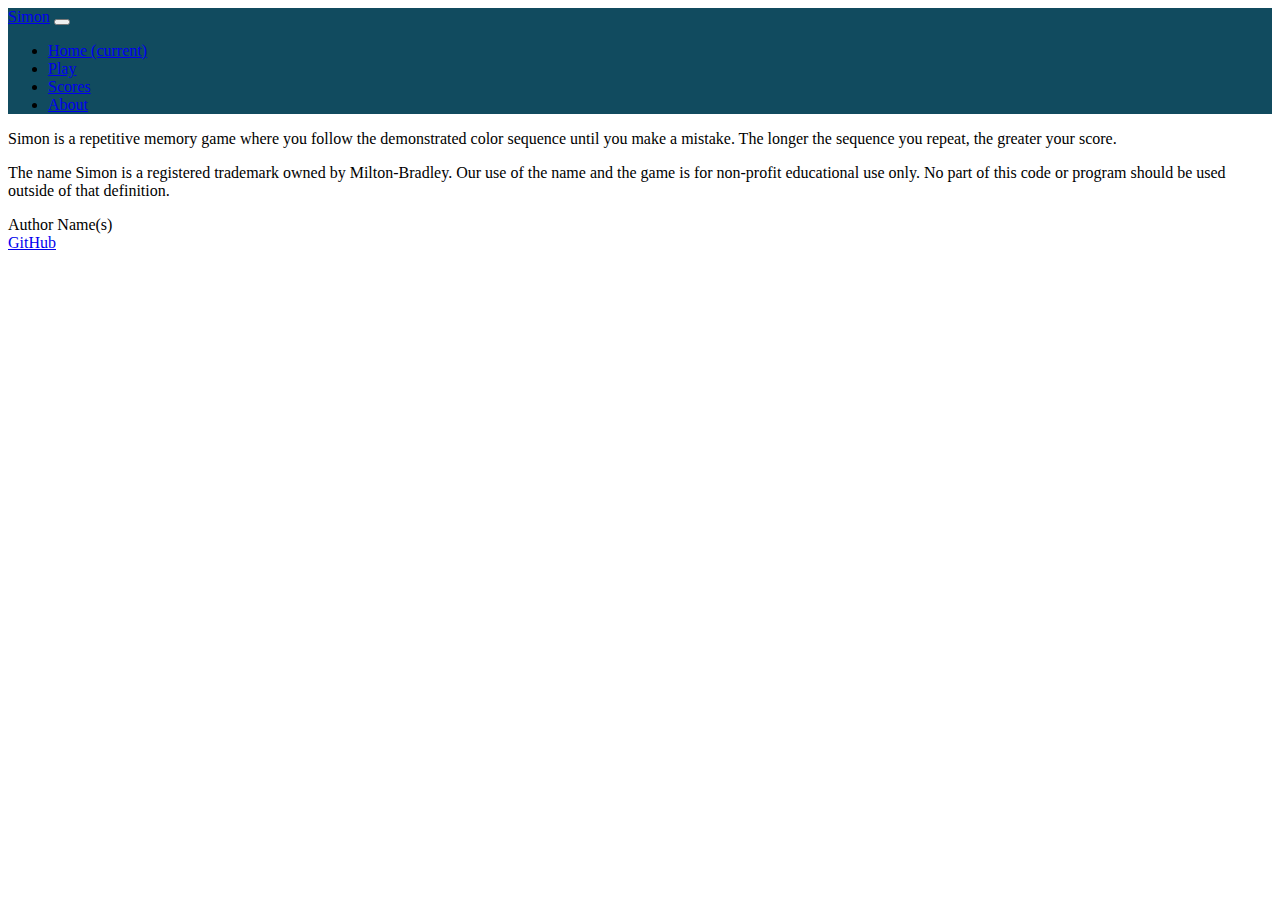
==== about.html @ af76c485 "Nav Bar" ====
<!DOCTYPE html>
<html lang="en">

<head>
    <meta charset="UTF-8" />
    <meta name="viewport" content="width=device-width, initial-scale=1.0" />
    <title>About</title>
    <link rel="icon" href="favicon.ico" />
    <link rel="stylesheet" href="main.css">
    <link href="https://cdn.jsdelivr.net/npm/bootstrap@5.2.2/dist/css/bootstrap.min.css" rel="stylesheet"
        integrity="sha384-Zenh87qX5JnK2Jl0vWa8Ck2rdkQ2Bzep5IDxbcnCeuOxjzrPF/et3URy9Bv1WTRi" crossorigin="anonymous">
</head>

<body>
    <header>


        <nav id="navigationBar" class="navbar navbar-expand-lg">
            <a class="navbar-brand" href="#">Simon</a>
            <button class="navbar-toggler" type="button" data-toggle="collapse" data-target="#navbarNav"
                aria-controls="navbarNav" aria-expanded="false" aria-label="Toggle navigation">
                <span class="navbar-toggler-icon"></span>
            </button>
            <div class="collapse navbar-collapse" id="navbarNav">
                <ul class="navbar-nav">
                    <li class="nav-item active">
                        <a class="nav-link" href="index.html">Home <span class="sr-only">(current)</span></a>
                    </li>
                    <li class="nav-item">
                        <a class="nav-link" href="play.html">Play</a>
                    </li>
                    <li class="nav-item">
                        <a class="nav-link" href="scores.html">Scores</a>
                    </li>
                    <li class="nav-item">
                        <a class="nav-link" href="about.html">About</a>
                    </li>
                </ul>
            </div>
        </nav>

    </header>

    <main>
        <p>
            Simon is a repetitive memory game where you follow the demonstrated
            color sequence until you make a mistake. The longer the sequence you
            repeat, the greater your score.
        </p>

        <p>
            The name Simon is a registered trademark owned by Milton-Bradley. Our
            use of the name and the game is for non-profit educational use only. No
            part of this code or program should be used outside of that definition.
        </p>
    </main>

    <footer>
        <span class="text-reset">Author Name(s)</span>
        <br>
        <a href="https://github.com/pholyoak/simon.git">GitHub</a>
    </footer>
</body>

</html>
---- main.css ----
#navigationBar {
    background-color: #114B5F;
}
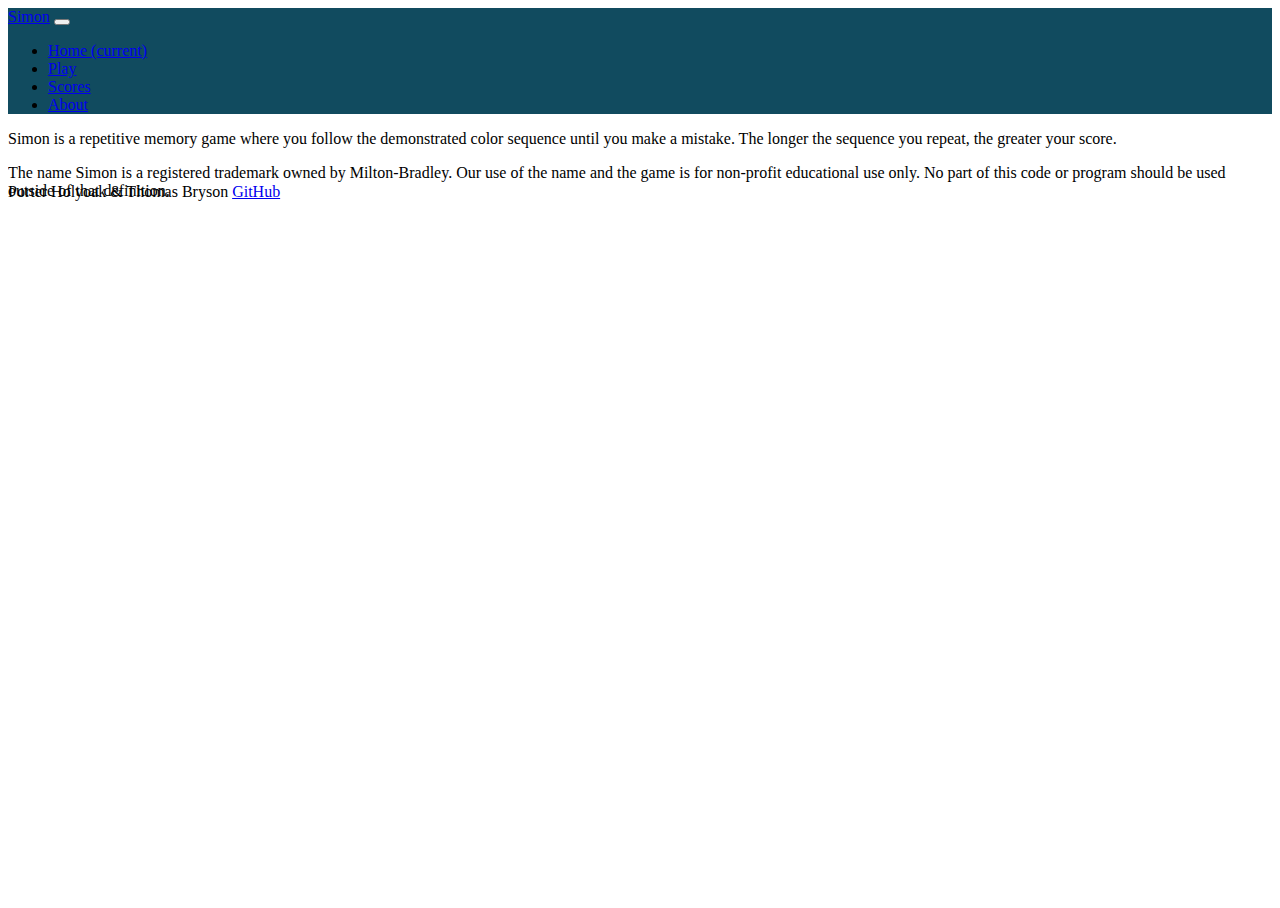
==== commit d8dab19d: "Home page" ====
--- a/about.html
+++ b/about.html
@@ -56,8 +56,7 @@
     </main>
 
     <footer>
-        <span class="text-reset">Author Name(s)</span>
-        <br>
+        <span class="text-reset">Porter Holyoak & Thomas Bryson</span>
         <a href="https://github.com/pholyoak/simon.git">GitHub</a>
     </footer>
 </body>
--- a/main.css
+++ b/main.css
@@ -1,3 +1,22 @@
+body,
+html {
+    height: 100%;
+    overflow: hidden;
+
+}
+
 #navigationBar {
     background-color: #114B5F;
+}
+
+#login {
+    height: 95%;
+}
+
+.welcome {
+    padding-top: 20%;
+}
+
+footer {
+    margin-top: -33px;
 }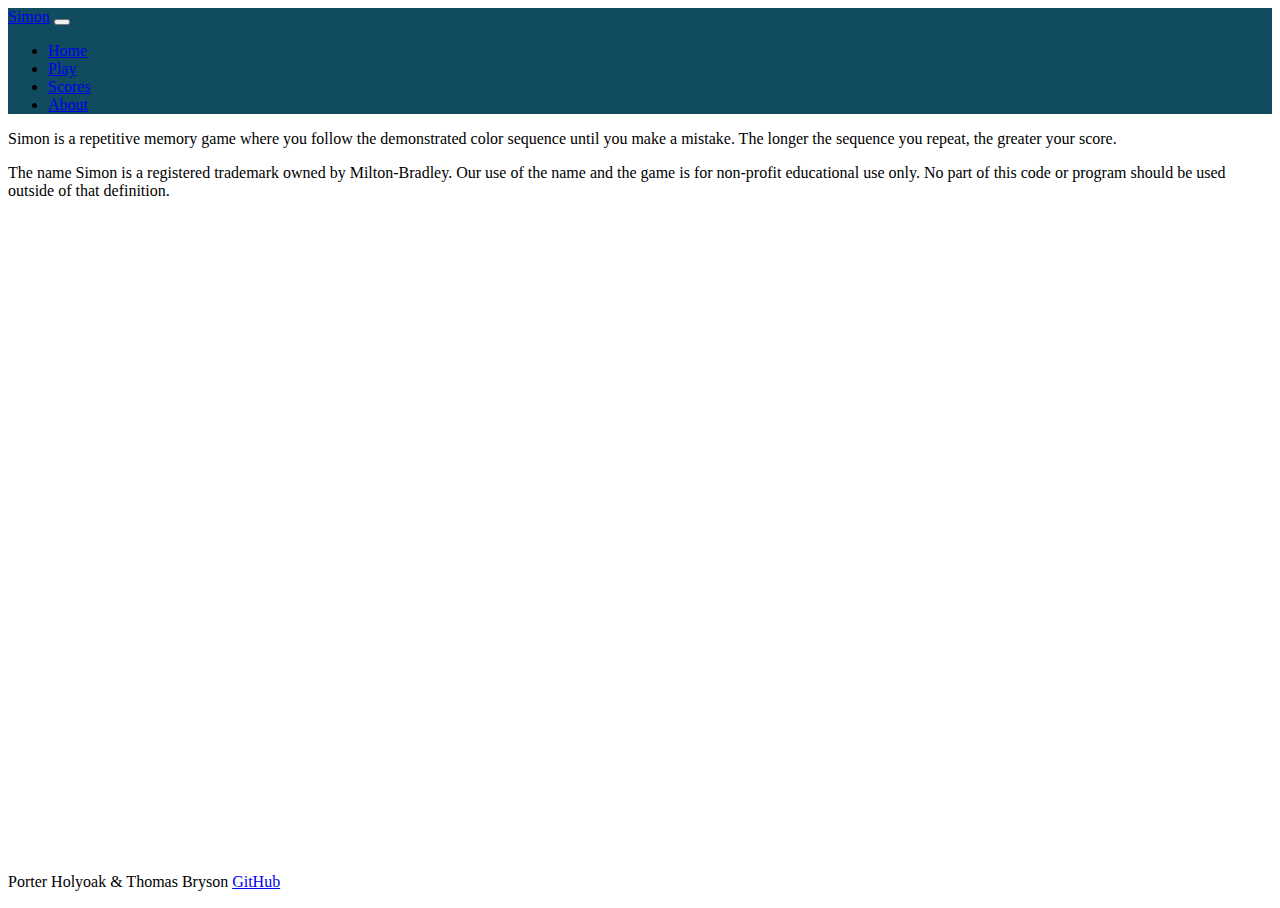
==== commit 6c390e48: "Scores and play" ====
--- a/about.html
+++ b/about.html
@@ -24,7 +24,7 @@
             <div class="collapse navbar-collapse" id="navbarNav">
                 <ul class="navbar-nav">
                     <li class="nav-item active">
-                        <a class="nav-link" href="index.html">Home <span class="sr-only">(current)</span></a>
+                        <a class="nav-link" href="index.html">Home <span class="sr-only"></span></a>
                     </li>
                     <li class="nav-item">
                         <a class="nav-link" href="play.html">Play</a>
--- a/main.css
+++ b/main.css
@@ -18,5 +18,102 @@
 }
 
 footer {
-    margin-top: -33px;
+    position: absolute;
+    top: 97%;
+}
+
+#play {
+    height: 100%;
+}
+
+.players {
+    height: 100%;
+    flex: 1 calc(100vh - 110px);
+    display: flex;
+    flex-direction: column;
+    align-items: center;
+    justify-content: space-around;
+}
+
+.button-container {
+    width: 100%;
+    height: 100%;
+    display: grid;
+    grid-template-columns: 1fr 1fr;
+    gap: 20px;
+}
+
+.button-top-left {
+    border-radius: 100% 0 0 0;
+    margin: 20px 0 0 20px;
+    background-color: green;
+    border: thick solid rgb(36, 53, 0);
+}
+
+.button-top-right {
+    border-radius: 0 100% 0 0;
+    margin: 20px 20px 0 0;
+    background-color: red;
+    border: thick solid rgb(83, 12, 12);
+}
+
+.button-bottom-left {
+    border-radius: 0 0 0 100%;
+    margin: 0 0 20px 20px;
+    background-color: yellow;
+    border: thick solid rgb(130, 124, 13);
+}
+
+.button-bottom-right {
+    border-radius: 0 0 100% 0;
+    margin: 0 20px 20px 0;
+    background-color: blue;
+    border: thick solid rgb(27, 14, 100);
+}
+
+#game {
+    background: rgb(0, 0, 0);
+    border-radius: 50%;
+    box-shadow: 0 0 20px 5px rgb(69 69 69);
+    width: 80vw;
+    height: 80vw;
+    position: absolute;
+    min-width: 350px;
+    min-height: 350px;
+    max-width: min(80vmin, 1000px);
+    max-height: min(80vmin, 1000px);
+}
+
+#playerName {
+    margin-bottom: 40%;
+}
+
+.score {
+    z-index: 1000;
+    width: 150px;
+    height: 100px;
+    border-radius: 50%;
+    background-color: #E4FDE1;
+    position: absolute;
+    bottom: 38%;
+}
+
+.score-label {
+    margin-left: 52px;
+}
+
+#score-count {
+    margin-left: 62px;
+}
+
+#Reset {
+    position: absolute;
+    left: 20px;
+    top: 100px;
+    background-color: #456990;
+}
+
+#score-table {
+    height: 100%;
+    padding-top: 15%;
 }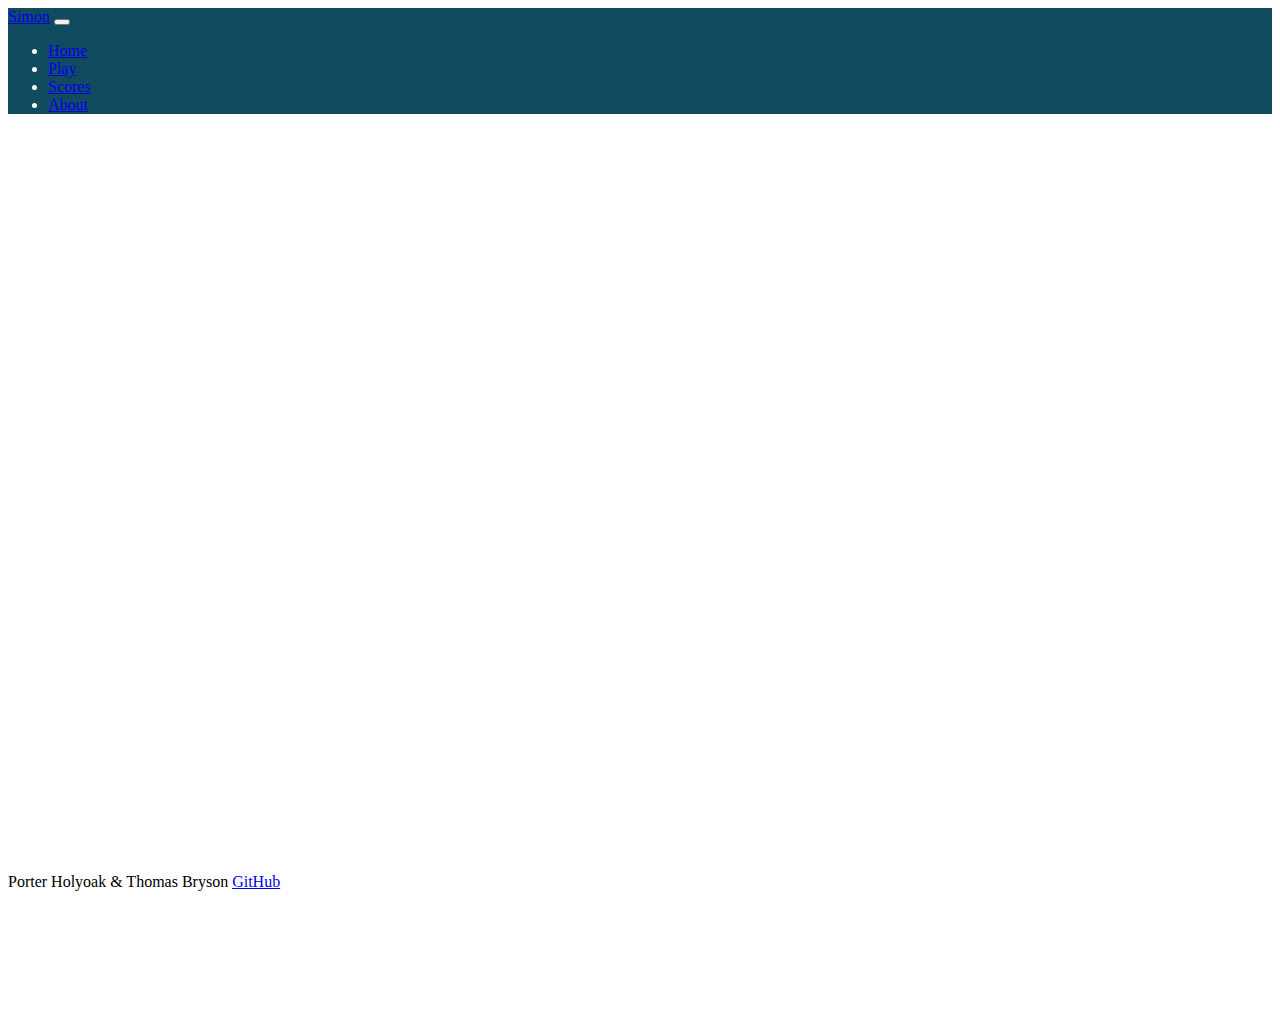
==== commit 35ee1bf2: "Final commit" ====
--- a/about.html
+++ b/about.html
@@ -41,18 +41,21 @@
 
     </header>
 
-    <main>
-        <p>
-            Simon is a repetitive memory game where you follow the demonstrated
-            color sequence until you make a mistake. The longer the sequence you
-            repeat, the greater your score.
-        </p>
+    <main id="aboutpage" class="container-fluid bg-secondary text-center">
+        <div class="aboutText">
+            <p>
+                Simon is a repetitive memory game where you follow the demonstrated
+                color sequence until you make a mistake. The longer the sequence you
+                repeat, the greater your score.
+            </p>
 
-        <p>
-            The name Simon is a registered trademark owned by Milton-Bradley. Our
-            use of the name and the game is for non-profit educational use only. No
-            part of this code or program should be used outside of that definition.
-        </p>
+            <p>
+                The name Simon is a registered trademark owned by Milton-Bradley. Our
+                use of the name and the game is for non-profit educational use only.
+                No part of this code or program should be used outside of that
+                definition.
+            </p>
+        </div>
     </main>
 
     <footer>
--- a/main.css
+++ b/main.css
@@ -116,4 +116,17 @@
 #score-table {
     height: 100%;
     padding-top: 15%;
+}
+
+#aboutpage {
+    height: 100%;
+}
+
+p,
+div {
+    color: white;
+}
+
+.aboutText {
+    top: 100px;
 }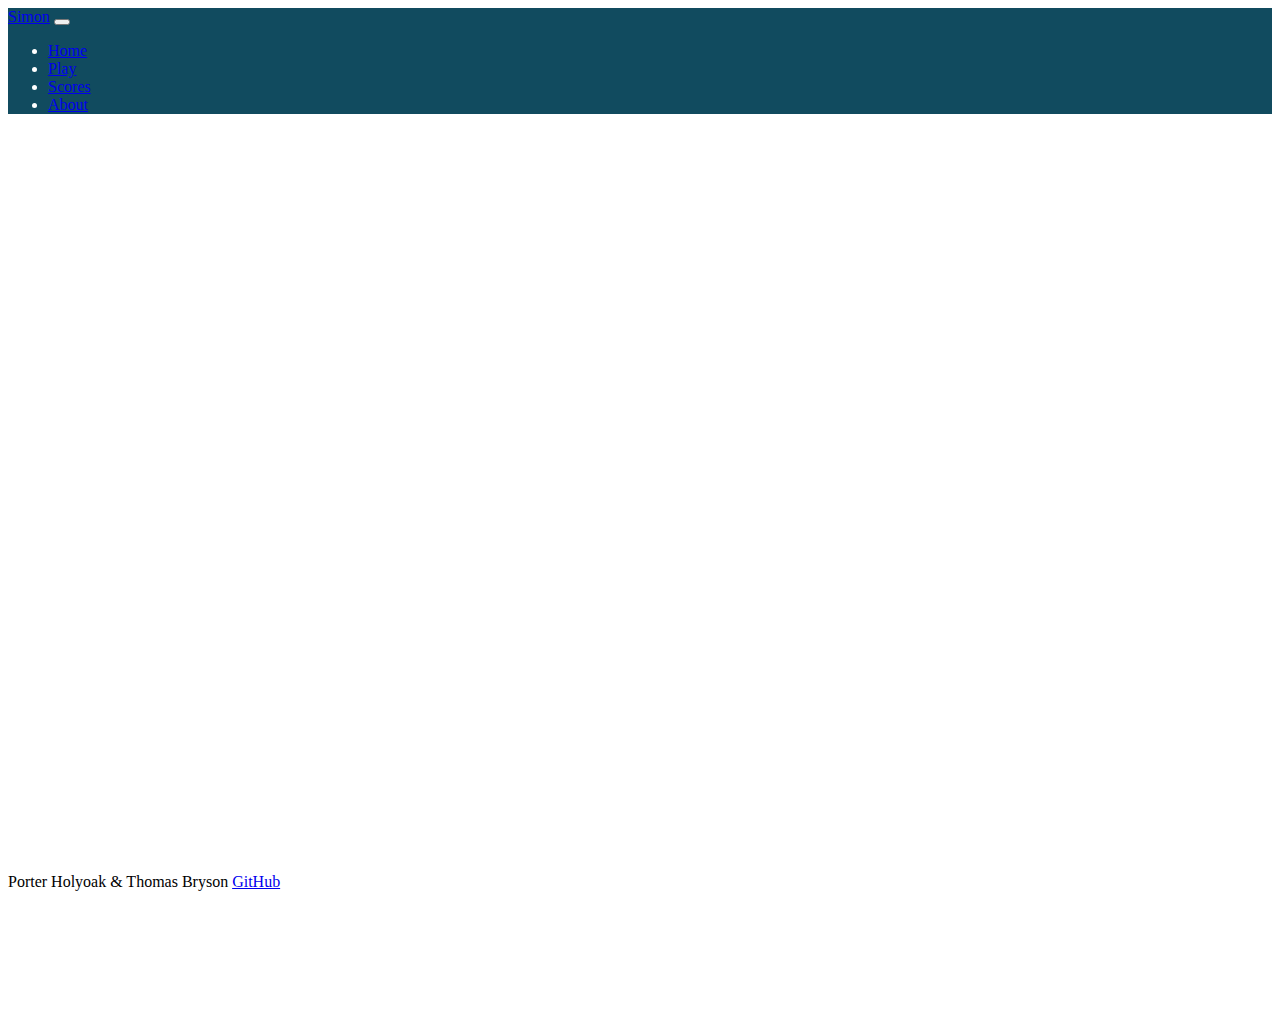
==== commit e1a947cc: "Changed html/js" ====
--- a/about.html
+++ b/about.html
@@ -7,6 +7,7 @@
     <title>About</title>
     <link rel="icon" href="favicon.ico" />
     <link rel="stylesheet" href="main.css">
+    <script src="login.js"></script>
     <link href="https://cdn.jsdelivr.net/npm/bootstrap@5.2.2/dist/css/bootstrap.min.css" rel="stylesheet"
         integrity="sha384-Zenh87qX5JnK2Jl0vWa8Ck2rdkQ2Bzep5IDxbcnCeuOxjzrPF/et3URy9Bv1WTRi" crossorigin="anonymous">
 </head>
--- a/main.css
+++ b/main.css
@@ -1,7 +1,6 @@
 body,
 html {
     height: 100%;
-    overflow: hidden;
 
 }
 
@@ -122,11 +121,15 @@
     height: 100%;
 }
 
-p,
-div {
+div,
+p {
     color: white;
 }
 
-.aboutText {
-    top: 100px;
+label {
+    color: black;
+}
+
+#dashes {
+    color: black;
 }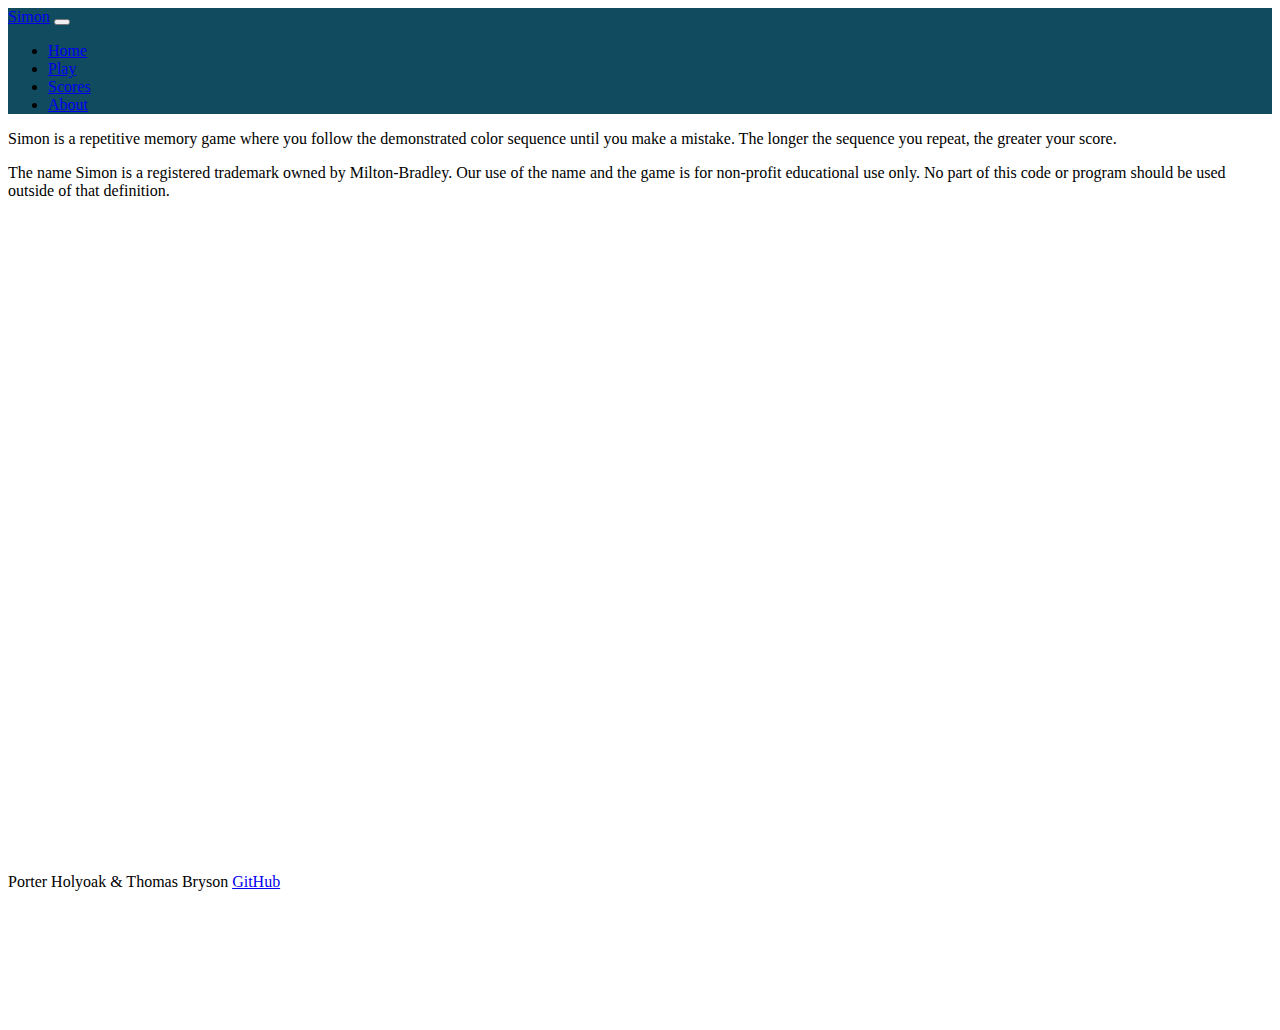
==== commit aed5e0fc: "Changes all around" ====
--- a/about.html
+++ b/about.html
@@ -7,7 +7,6 @@
     <title>About</title>
     <link rel="icon" href="favicon.ico" />
     <link rel="stylesheet" href="main.css">
-    <script src="login.js"></script>
     <link href="https://cdn.jsdelivr.net/npm/bootstrap@5.2.2/dist/css/bootstrap.min.css" rel="stylesheet"
         integrity="sha384-Zenh87qX5JnK2Jl0vWa8Ck2rdkQ2Bzep5IDxbcnCeuOxjzrPF/et3URy9Bv1WTRi" crossorigin="anonymous">
 </head>
--- a/main.css
+++ b/main.css
@@ -29,9 +29,16 @@
     height: 100%;
     flex: 1 calc(100vh - 110px);
     display: flex;
-    flex-direction: column;
-    align-items: center;
+    align-items: flex-start;
     justify-content: space-around;
+}
+
+.gameButton {
+    width: 355px;
+    height: 355px;
+    border-radius: 50%;
+    margin: 10px;
+    cursor: pointer;
 }
 
 .button-container {
@@ -42,32 +49,36 @@
     gap: 20px;
 }
 
-.button-top-left {
+.green {
     border-radius: 100% 0 0 0;
     margin: 20px 0 0 20px;
     background-color: green;
     border: thick solid rgb(36, 53, 0);
 }
 
-.button-top-right {
+.red {
     border-radius: 0 100% 0 0;
     margin: 20px 20px 0 0;
     background-color: red;
     border: thick solid rgb(83, 12, 12);
 }
 
-.button-bottom-left {
+.yellow {
     border-radius: 0 0 0 100%;
     margin: 0 0 20px 20px;
     background-color: yellow;
     border: thick solid rgb(130, 124, 13);
 }
 
-.button-bottom-right {
+.blue {
     border-radius: 0 0 100% 0;
     margin: 0 20px 20px 0;
     background-color: blue;
     border: thick solid rgb(27, 14, 100);
+}
+
+.flash {
+    opacity: .6;
 }
 
 #game {
@@ -83,8 +94,8 @@
     max-height: min(80vmin, 1000px);
 }
 
-#playerName {
-    margin-bottom: 40%;
+#play {
+    height: 100%;
 }
 
 .score {
@@ -94,7 +105,7 @@
     border-radius: 50%;
     background-color: #E4FDE1;
     position: absolute;
-    bottom: 38%;
+    bottom: 40%;
 }
 
 .score-label {
@@ -105,31 +116,20 @@
     margin-left: 62px;
 }
 
-#Reset {
-    position: absolute;
-    left: 20px;
-    top: 100px;
-    background-color: #456990;
-}
-
-#score-table {
-    height: 100%;
-    padding-top: 15%;
-}
-
 #aboutpage {
     height: 100%;
 }
 
-div,
-p {
-    color: white;
-}
+@media (max-height: 500px) {
+    header {
+        display: none;
+    }
 
-label {
-    color: black;
-}
+    footer {
+        display: none;
+    }
 
-#dashes {
-    color: black;
+    main {
+        flex: 1 100vh;
+    }
 }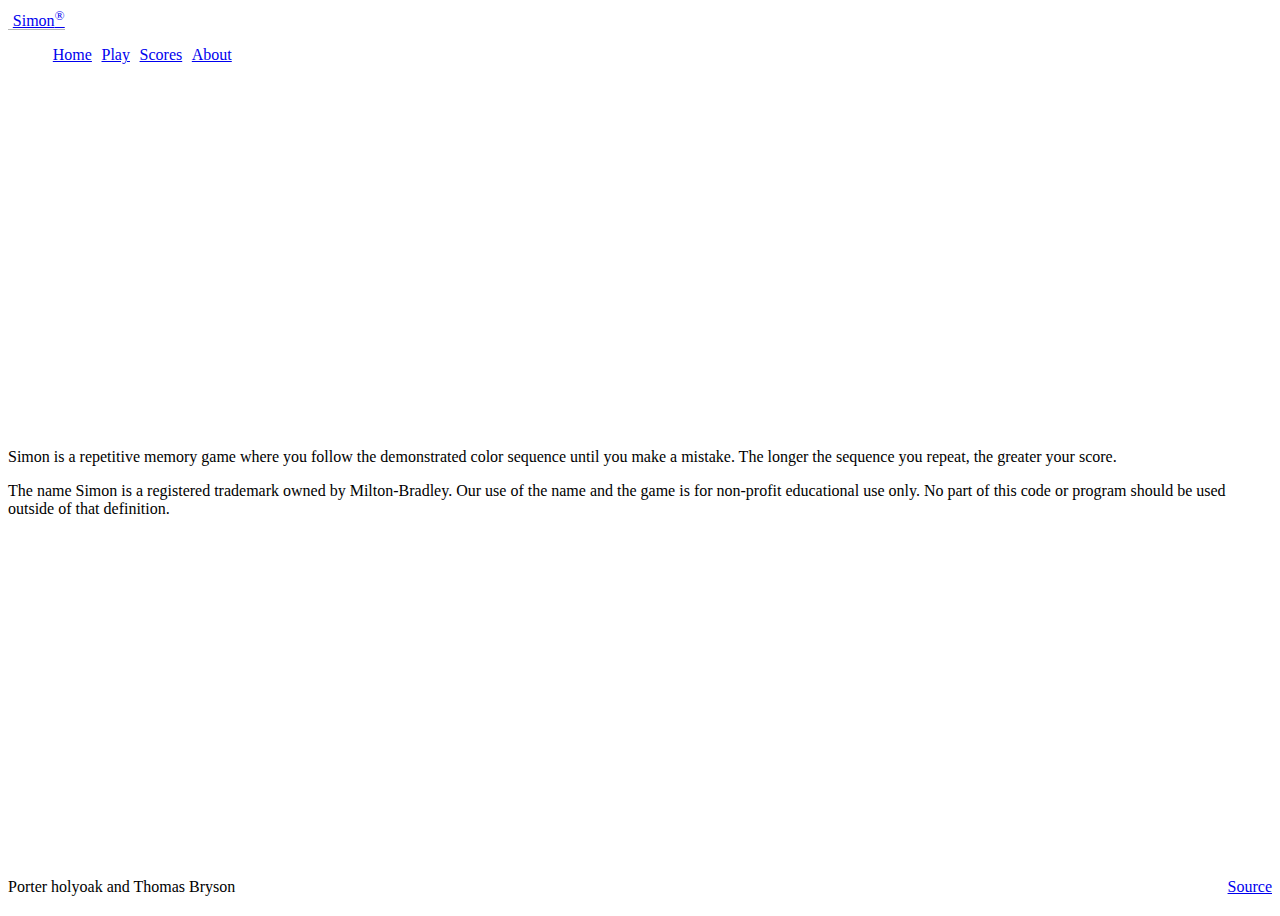
==== commit 89079cfb: "Complete redo" ====
--- a/about.html
+++ b/about.html
@@ -6,43 +6,36 @@
     <meta name="viewport" content="width=device-width, initial-scale=1.0" />
     <title>About</title>
     <link rel="icon" href="favicon.ico" />
-    <link rel="stylesheet" href="main.css">
+
+    <link rel="stylesheet" href="main.css" />
+
     <link href="https://cdn.jsdelivr.net/npm/bootstrap@5.2.2/dist/css/bootstrap.min.css" rel="stylesheet"
-        integrity="sha384-Zenh87qX5JnK2Jl0vWa8Ck2rdkQ2Bzep5IDxbcnCeuOxjzrPF/et3URy9Bv1WTRi" crossorigin="anonymous">
+        integrity="sha384-Zenh87qX5JnK2Jl0vWa8Ck2rdkQ2Bzep5IDxbcnCeuOxjzrPF/et3URy9Bv1WTRi" crossorigin="anonymous" />
 </head>
 
-<body>
-    <header>
-
-
-        <nav id="navigationBar" class="navbar navbar-expand-lg">
-            <a class="navbar-brand" href="#">Simon</a>
-            <button class="navbar-toggler" type="button" data-toggle="collapse" data-target="#navbarNav"
-                aria-controls="navbarNav" aria-expanded="false" aria-label="Toggle navigation">
-                <span class="navbar-toggler-icon"></span>
-            </button>
-            <div class="collapse navbar-collapse" id="navbarNav">
-                <ul class="navbar-nav">
-                    <li class="nav-item active">
-                        <a class="nav-link" href="index.html">Home <span class="sr-only"></span></a>
-                    </li>
-                    <li class="nav-item">
-                        <a class="nav-link" href="play.html">Play</a>
-                    </li>
-                    <li class="nav-item">
-                        <a class="nav-link" href="scores.html">Scores</a>
-                    </li>
-                    <li class="nav-item">
-                        <a class="nav-link" href="about.html">About</a>
-                    </li>
-                </ul>
-            </div>
+<body class="bg-dark text-light">
+    <header class="container-fluid">
+        <nav class="navbar fixed-top navbar-dark">
+            <a class="navbar-brand" href="#">Simon<sup>&reg;</sup></a>
+            <menu class="navbar-nav">
+                <li class="nav-item">
+                    <a class="nav-link" href="index.html">Home</a>
+                </li>
+                <li class="nav-item">
+                    <a class="nav-link" href="play.html">Play</a>
+                </li>
+                <li class="nav-item">
+                    <a class="nav-link" href="scores.html">Scores</a>
+                </li>
+                <li class="nav-item">
+                    <a class="nav-link active" href="about.html">About</a>
+                </li>
+            </menu>
         </nav>
-
     </header>
 
-    <main id="aboutpage" class="container-fluid bg-secondary text-center">
-        <div class="aboutText">
+    <main class="container-fluid bg-secondary text-center">
+        <div>
             <p>
                 Simon is a repetitive memory game where you follow the demonstrated
                 color sequence until you make a mistake. The longer the sequence you
@@ -58,9 +51,10 @@
         </div>
     </main>
 
-    <footer>
-        <span class="text-reset">Porter Holyoak & Thomas Bryson</span>
-        <a href="https://github.com/pholyoak/simon.git">GitHub</a>
+    <footer class="bg-dark text-dark text-muted">
+        <div class="container-fluid">
+            <span class="text-reset">Porter holyoak and Thomas Bryson</span>
+            <a class="text-reset" href="https://github.com/pholyoak/simon.git">Source</a>
     </footer>
 </body>
 
--- a/main.css
+++ b/main.css
@@ -1,44 +1,71 @@
-body,
-html {
-    height: 100%;
-
+body {
+    display: flex;
+    flex-direction: column;
+    min-width: 300px;
 }
 
-#navigationBar {
-    background-color: #114B5F;
+header {
+    flex: 0 80px;
 }
 
-#login {
-    height: 95%;
-}
-
-.welcome {
-    padding-top: 20%;
+main {
+    flex: 1 calc(100vh - 110px);
+    display: flex;
+    flex-direction: column;
+    align-items: center;
+    justify-content: space-around;
 }
 
 footer {
-    position: absolute;
-    top: 97%;
+    flex: 0 30px;
 }
 
-#play {
-    height: 100%;
+menu {
+    flex: 1;
+    display: flex;
+    /*  overwrite Bootstrap so the menu does not wrap */
+    flex-direction: row !important;
+    list-style: none;
+}
+
+.navbar-brand {
+    padding-left: 0.3em;
+    border-bottom: solid rgb(182, 182, 182) thin;
+}
+
+menu .nav-item {
+    padding: 0 0.3em;
+}
+
+footer a {
+    float: right;
+}
+
+#count {
+    color: rgb(246, 239, 158);
 }
 
 .players {
-    height: 100%;
-    flex: 1 calc(100vh - 110px);
-    display: flex;
-    align-items: flex-start;
-    justify-content: space-around;
+    flex: 1;
+    width: 100%;
+    padding: 0.5em;
 }
 
-.gameButton {
-    width: 355px;
-    height: 355px;
+.player-name {
+    color: rgb(118, 190, 210);
+}
+
+.game {
+    background: rgb(0, 0, 0);
     border-radius: 50%;
-    margin: 10px;
-    cursor: pointer;
+    box-shadow: 0 0 20px 5px rgb(69, 69, 69);
+    width: 80vw;
+    height: 80vw;
+    position: absolute;
+    min-width: 300px;
+    min-height: 300px;
+    max-width: min(80vmin, 1000px);
+    max-height: min(80vmin, 1000px);
 }
 
 .button-container {
@@ -49,75 +76,72 @@
     gap: 20px;
 }
 
-.green {
+.button-top-left {
     border-radius: 100% 0 0 0;
     margin: 20px 0 0 20px;
     background-color: green;
     border: thick solid rgb(36, 53, 0);
 }
 
-.red {
+.button-top-right {
     border-radius: 0 100% 0 0;
     margin: 20px 20px 0 0;
     background-color: red;
     border: thick solid rgb(83, 12, 12);
 }
 
-.yellow {
+.button-bottom-left {
     border-radius: 0 0 0 100%;
     margin: 0 0 20px 20px;
     background-color: yellow;
-    border: thick solid rgb(130, 124, 13);
+    border: thick solid rgb(94, 90, 10);
 }
 
-.blue {
+.button-bottom-right {
     border-radius: 0 0 100% 0;
     margin: 0 20px 20px 0;
     background-color: blue;
     border: thick solid rgb(27, 14, 100);
 }
 
-.flash {
-    opacity: .6;
+.controls {
+    position: absolute;
+    border-radius: 50%;
+    width: 200px;
+    height: 200px;
+    background-color: black;
+    padding: 2em;
+    display: flex;
+    align-items: center;
+    justify-content: space-around;
+    flex-direction: column;
 }
 
-#game {
-    background: rgb(0, 0, 0);
-    border-radius: 50%;
-    box-shadow: 0 0 20px 5px rgb(69 69 69);
-    width: 80vw;
-    height: 80vw;
-    position: absolute;
-    min-width: 350px;
-    min-height: 350px;
-    max-width: min(80vmin, 1000px);
-    max-height: min(80vmin, 1000px);
-}
-
-#play {
-    height: 100%;
+.game-name {
+    font-size: 2em;
+    font-weight: bold;
+    margin-bottom: 0.5em;
 }
 
 .score {
-    z-index: 1000;
-    width: 150px;
-    height: 100px;
-    border-radius: 50%;
-    background-color: #E4FDE1;
     position: absolute;
-    bottom: 40%;
+    text-align: center;
+    font-size: 20px;
+    font-family: monospace;
+    font-weight: bold;
+    color: red;
+    cursor: default;
+    width: 50px;
+    height: 30px;
+    border-radius: 10px;
+    border: solid thin rgb(117, 0, 0);
+    background-color: #300;
 }
 
-.score-label {
-    margin-left: 52px;
-}
-
-#score-count {
-    margin-left: 62px;
-}
-
-#aboutpage {
-    height: 100%;
+.center {
+    top: 50%;
+    left: 50%;
+    transform: translateX(-50%) translateY(-50%);
 }
 
 @media (max-height: 500px) {
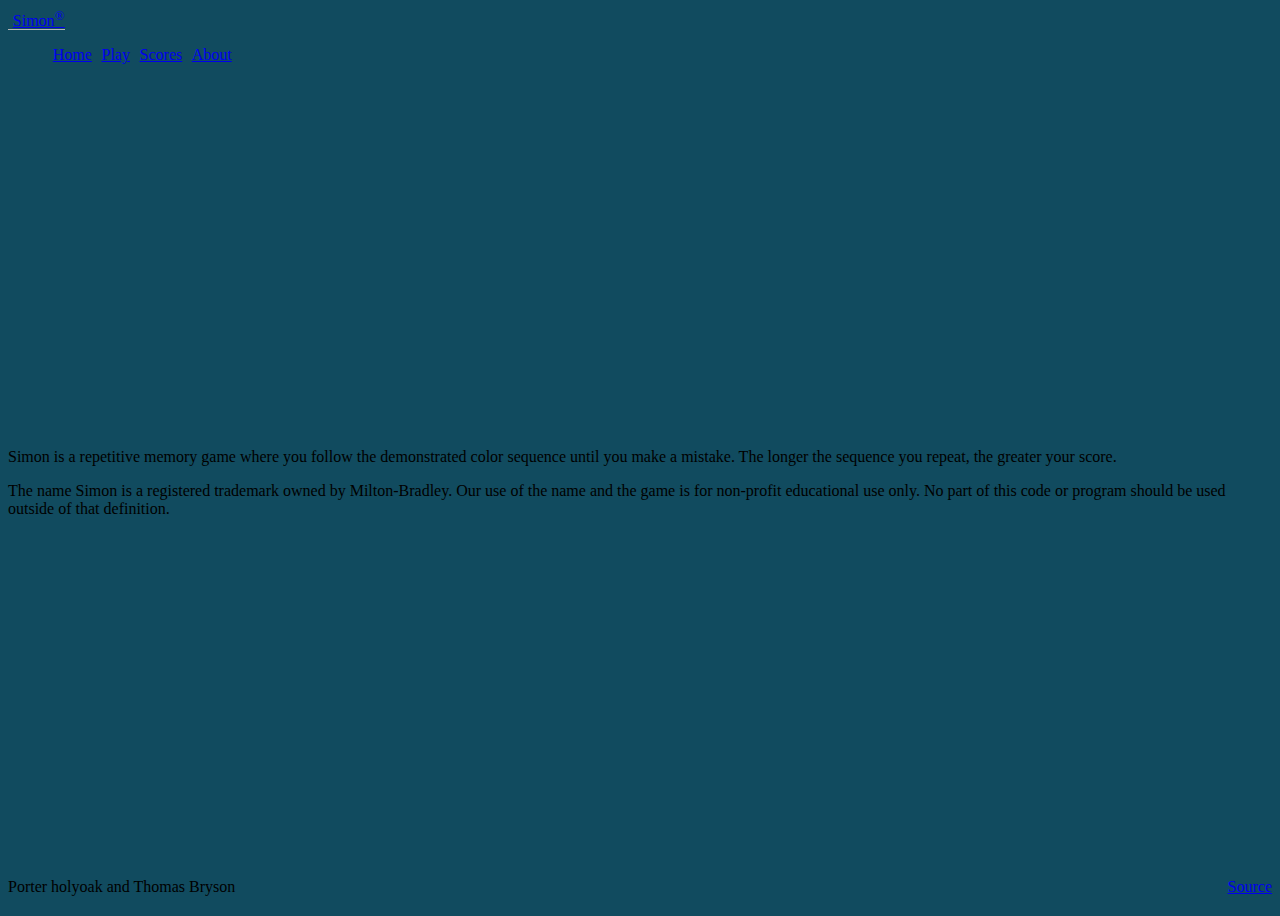
==== commit a1566302: "Navbar" ====
--- a/about.html
+++ b/about.html
@@ -13,7 +13,7 @@
         integrity="sha384-Zenh87qX5JnK2Jl0vWa8Ck2rdkQ2Bzep5IDxbcnCeuOxjzrPF/et3URy9Bv1WTRi" crossorigin="anonymous" />
 </head>
 
-<body class="bg-dark text-light">
+<body class="navigationBar">
     <header class="container-fluid">
         <nav class="navbar fixed-top navbar-dark">
             <a class="navbar-brand" href="#">Simon<sup>&reg;</sup></a>
--- a/main.css
+++ b/main.css
@@ -2,6 +2,10 @@
     display: flex;
     flex-direction: column;
     min-width: 300px;
+}
+
+.navigationBar {
+    background-color: #114B5F;
 }
 
 header {
